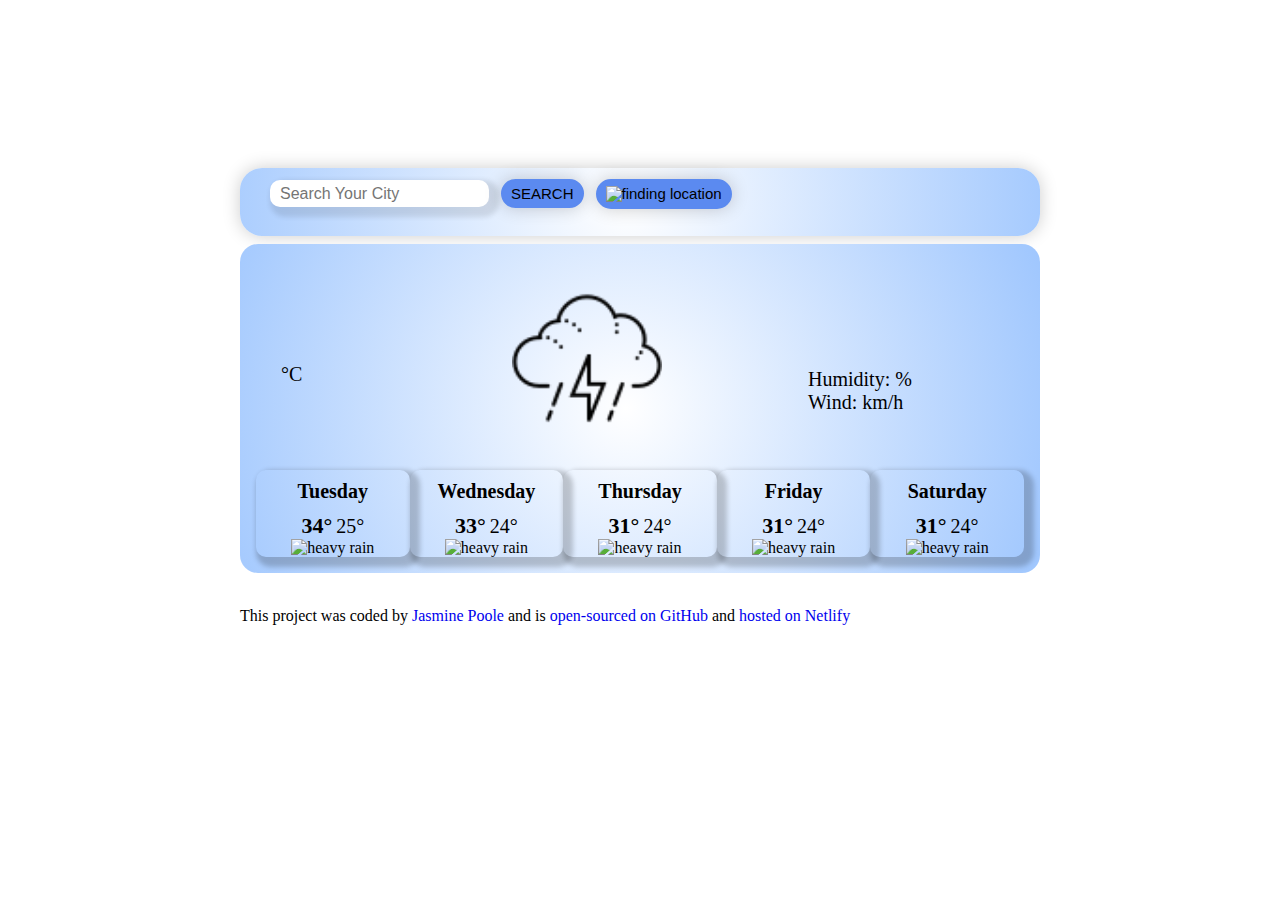
==== index.html @ e9c4d378 "Created an ID for the main image" ====
<!DOCTYPE html>
<html lang="en">
  <head>
    <meta charset="UTF-8" />
    <meta http-equiv="X-UA-Compatible" content="IE=edge" />
    <meta name="viewport" content="width=device-width, initial-scale=1.0" />
    <link rel="stylesheet" href="src/styles.css" />
    <link
      href="https://cdn.jsdelivr.net/npm/bootstrap@5.2.0/dist/css/bootstrap.min.css"
      rel="stylesheet"
      integrity="sha384-gH2yIJqKdNHPEq0n4Mqa/HGKIhSkIHeL5AyhkYV8i59U5AR6csBvApHHNl/vI1Bx"
      crossorigin="anonymous"
    />
    <link
      rel="stylesheet"
      href="https://cdn.jsdelivr.net/npm/bootstrap-icons@1.3.0/font/bootstrap-icons.css"
    />
    <script src="https://unpkg.com/axios/dist/axios.min.js"></script>
    <title>Weather</title>
  </head>
  <body>
    <div class="weather-app">
      <div class="search-container">
        <form id="search-form">
          <input
            type="text"
            class="input-city col-sm-7"
            autocomplete="off"
            placeholder="Search Your City"
            id="search-input"
          />
          <button type="submit" class="search-button">SEARCH</button>
          <span class="locator">
            <button
              type="submit"
              class="location-button"
              title="finding location"
              id="locator-button"
            >
              <img
                src="https://s3.amazonaws.com/shecodesio-production/uploads/files/000/045/548/original/location.png?1662398089"
                alt="finding location"
              />
            </button>
          </span>
        </form>
      </div>
      <div class="weather-content-container">
        <div class="current-city-container">
          <div class="row">
            <div class="city-weather col">
              <span class="city-name" id="city"></span>
              <br />
              <span class="current-time" id="date-line"></span>
              <br />
              <span class="weather-description" id="description"></span>
              <br />
              <div>
                <span class="current-temp" id="main-temp"></span>
                <span class="units">°C</span>
              </div>
            </div>
            <div class="current-weather-icon">
              <img
                src="images/storm.png"
                alt="storm"
                id="icon"
              />
            </div>
            <div class="current-weather-details">
              <ul>
                <li class="humidity">Humidity: <span id="humidity"></span>%</li>
                <li class="cwind">Wind: <span id="wind"></span> km/h</li>
              </ul>
            </div>
          </div>
        </div>
        <div class="city-next-temp-container">
          <div class="row">
            <div class="days-col col">
              <div class="days">
                <p>
                  <span class="days-weekday">Tuesday</span>
                </p>
                <p class="days-temp">
                  <span class="forcast-max">34°</span>
                  <span class="forcast-min">25°</span>
                </p>
                <img src="images/hrain.png" alt="heavy rain" />
              </div>
            </div>
            <div class="days-col col">
              <div class="days">
                <p>
                  <span class="days-weekday">Wednesday</span>
                </p>
                <p class="days-temp">
                  <span class="forcast-max">33°</span>
                  <span class="forcast-min">24°</span>
                </p>
                <img src="images/hrain.png" alt="heavy rain" />
              </div>
            </div>
            <div class="days-col col">
              <div class="days">
                <p>
                  <span class="days-weekday">Thursday</span>
                </p>
                <p class="days-temp">
                  <span class="forcast-max">31°</span>
                  <span class="forcast-min">24°</span>
                </p>
                <img src="images/hrain.png" alt="heavy rain" />
              </div>
            </div>
            <div class="days-col col">
              <div class="days">
                <p>
                  <span class="days-weekday">Friday</span>
                </p>
                <p class="days-temp">
                  <span class="forcast-max">31°</span>
                  <span class="forcast-min">24°</span>
                </p>
                <img src="images/hrain.png" alt="heavy rain" />
              </div>
            </div>
            <div class="days-col col">
              <div class="days">
                <p>
                  <span class="days-weekday">Saturday</span>
                </p>
                <p class="days-temp">
                  <span class="forcast-max">31°</span>
                  <span class="forcast-min">24°</span>
                </p>
                <img src="images/hrain.png" alt="heavy rain" />
              </div>
            </div>
          </div>
        </div>
      </div>
      <br />
      <div class="footer">
        <p>
          This project was coded by <a
            href="https://www.linkedin.com/in/jasmine-poole-421b101b7/"
            target="_blank"
            class="linked-in"
            >Jasmine Poole</a
          > and is 
          <a href="https://github.com/J2N8/vanilla-weather-app" target="_blank" class="github">open-sourced on GitHub</a> and
          <a href="https://harmonious-gecko-44e8df.netlify.app/" target="_blank" class="netlify">hosted on Netlify</a> 
        </p>
      </div>
    </div>
    <script src="src/script.js"></script>
  </body>
</html>
---- src/styles.css ----
.city-name {
  display: inline-block;
  font-size: 50px;
  width: 100%;
}

.city-next-temp-container {
  display: inline-block;
  margin-top: 15px;
  width: 100%;
}

.city-next-temp-container .row {
  display: grid;
  grid-template-columns: 1fr 1fr 1fr 1fr 1fr;
}

.city-weather {
  padding-top: 16px;
  margin-left: 25px;
}

.current-city-container .row {
  display: grid;
  gap: 30px 0;
  grid-template-columns: 1fr 1fr 1fr;
}

.current-time,
.weather-description {
  font-size: 20px;
}

.current-temp {
  font-size: 100px;
}

.current-weather-details {
  font-size: 20px;
  margin-top: 8px;
  padding-top: 80px;
}

.current-weather-icon {
  display: flex;
  flex-direction: column;
  justify-content: center;
}

.current-weather-icon  img{
  width: 150px;
  height: auto;
}

.days {
  border-radius: 10px;
  box-shadow: 5px 5px 5px 5px rgb(0, 0, 0, 0.2);
  text-align: center;
}

.days p {
  margin: 0;
  padding-top: 10px;
}

.days-weekday {
  font-size: 20px;
  font-weight: 800;
}

.forcast-max {
  font-size: 22px;
  font-weight: 800;
}

.forcast-min {
  font-size: 20px;
}

.input-city {
  background-color: #ffffff;
  box-shadow: 5px 5px 5px 5px rgb(0, 0, 0, 0.1);
  border: none;
  border-radius: 10px;
  display: inline-block;
  font-size: 16px;
  line-height: 25px;
  max-width: 80%;
  margin-left: 20px;
  padding-left: 10px;
}

.link-active {
  color: #000000;
}

.link-not-active {
  color: gray;
}

.location-button img {
  width: 19px;
}

.location-button,
.search-button {
  background: #5b8af0;
  border: 2px solid #5b8af0;
  border-radius: 15px;
  box-shadow: 0 0 18px rgb(0, 0, 0, 0.2);
  color: black;
  display: inline-block;
  font-size: 15px;
  line-height: 15px;
  margin: 1px 0 0 8px;
  padding: 5px 8px;
  transition: all 200ms ease-in-out;
}

 .search-button:hover{
color: #5b8af0;
background: white;
}


.search-container {
  background: radial-gradient(
    592px at 48.2% 50%,
    rgb(255, 255, 255) 0%,
    rgb(160, 199, 254) 74.6%
  );
  border-radius: 22px;
  box-shadow: 0 0 18px rgb(0, 0, 0, 0.2);
  display: grid;
  height: 48px;
  margin-bottom: 8px;
  padding: 10px;
}

.units {
  font-size: 20px;
  position: relative;
  top: -50px;
}

.units a{
  text-decoration: none;
}

.weather-app {
  margin: 60px auto;
  max-width: 800px;
}

.weather-content-container {
  background: radial-gradient(
    592px at 48.2% 50%,
    rgb(255, 255, 255) 0%,
    rgb(160, 199, 254) 74.6%
  );
  border-radius: 18px;
  display: block;
  font-family: Cambria, Cochin, Georgia, Times, "Times New Roman", serif;
  padding: 16px;
}

.footer a {
  text-decoration: none;
}

body {
  background: white;
  padding: 100px;
}

li{
  list-style: none;
}
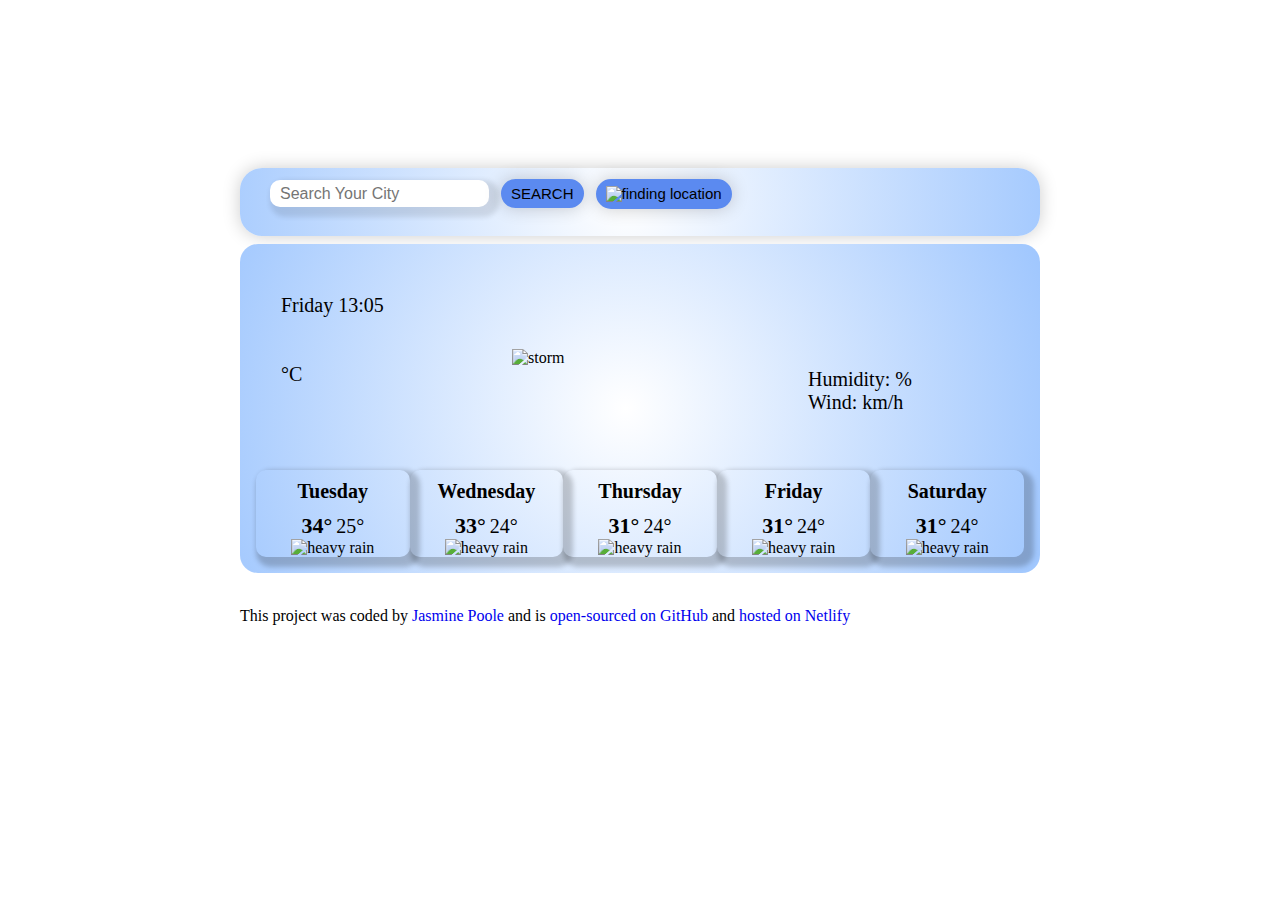
==== commit 430c9ffb: "Added relevant icon from the api" ====
--- a/index.html
+++ b/index.html
@@ -62,7 +62,7 @@
             </div>
             <div class="current-weather-icon">
               <img
-                src="images/storm.png"
+                src=""
                 alt="storm"
                 id="icon"
               />
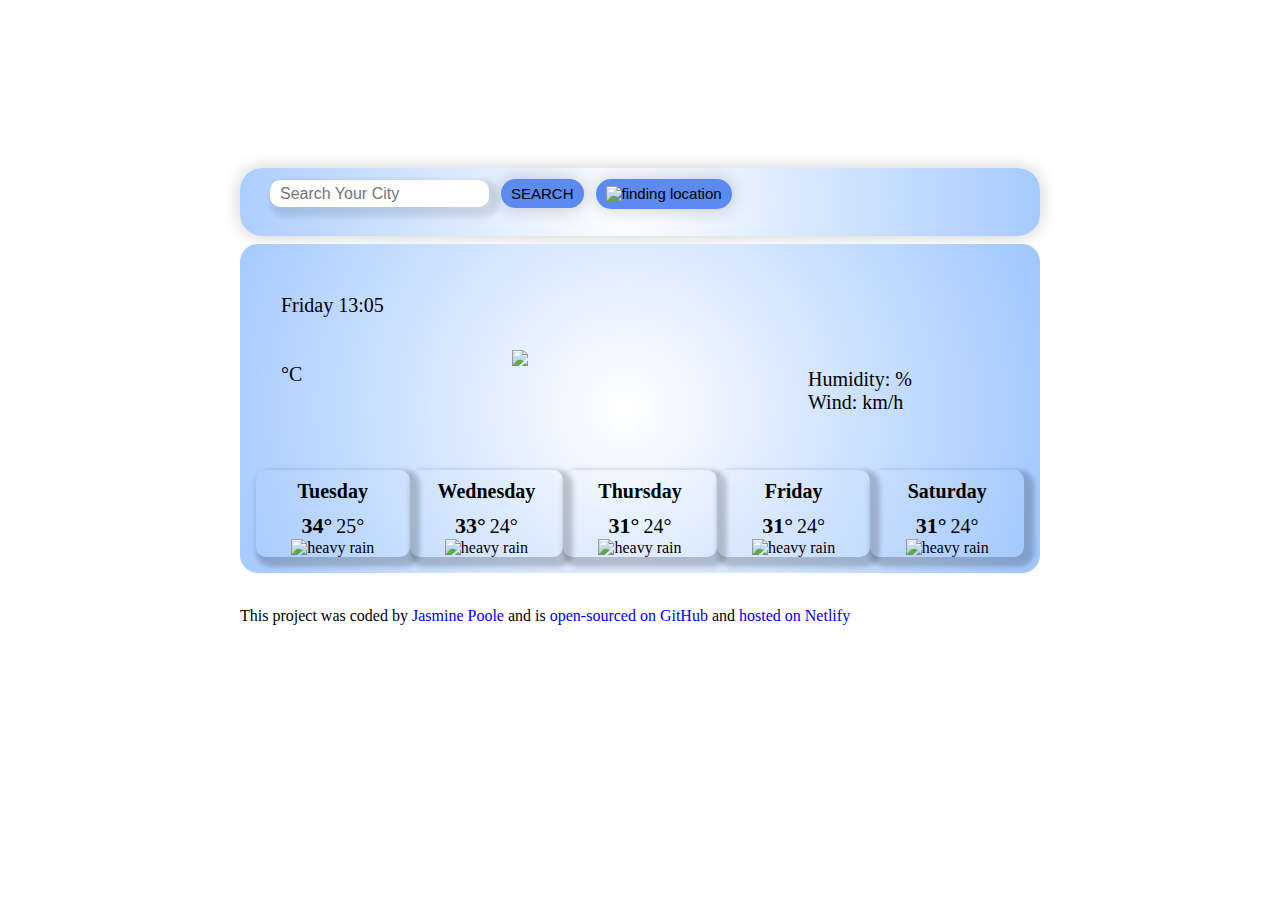
==== commit 52c4d3a4: "Updated img sizing" ====
--- a/index.html
+++ b/index.html
@@ -62,8 +62,7 @@
             </div>
             <div class="current-weather-icon">
               <img
-                src=""
-                alt="storm"
+                src="#"
                 id="icon"
               />
             </div>
--- a/src/styles.css
+++ b/src/styles.css
@@ -45,11 +45,6 @@
   display: flex;
   flex-direction: column;
   justify-content: center;
-}
-
-.current-weather-icon  img{
-  width: 150px;
-  height: auto;
 }
 
 .days {
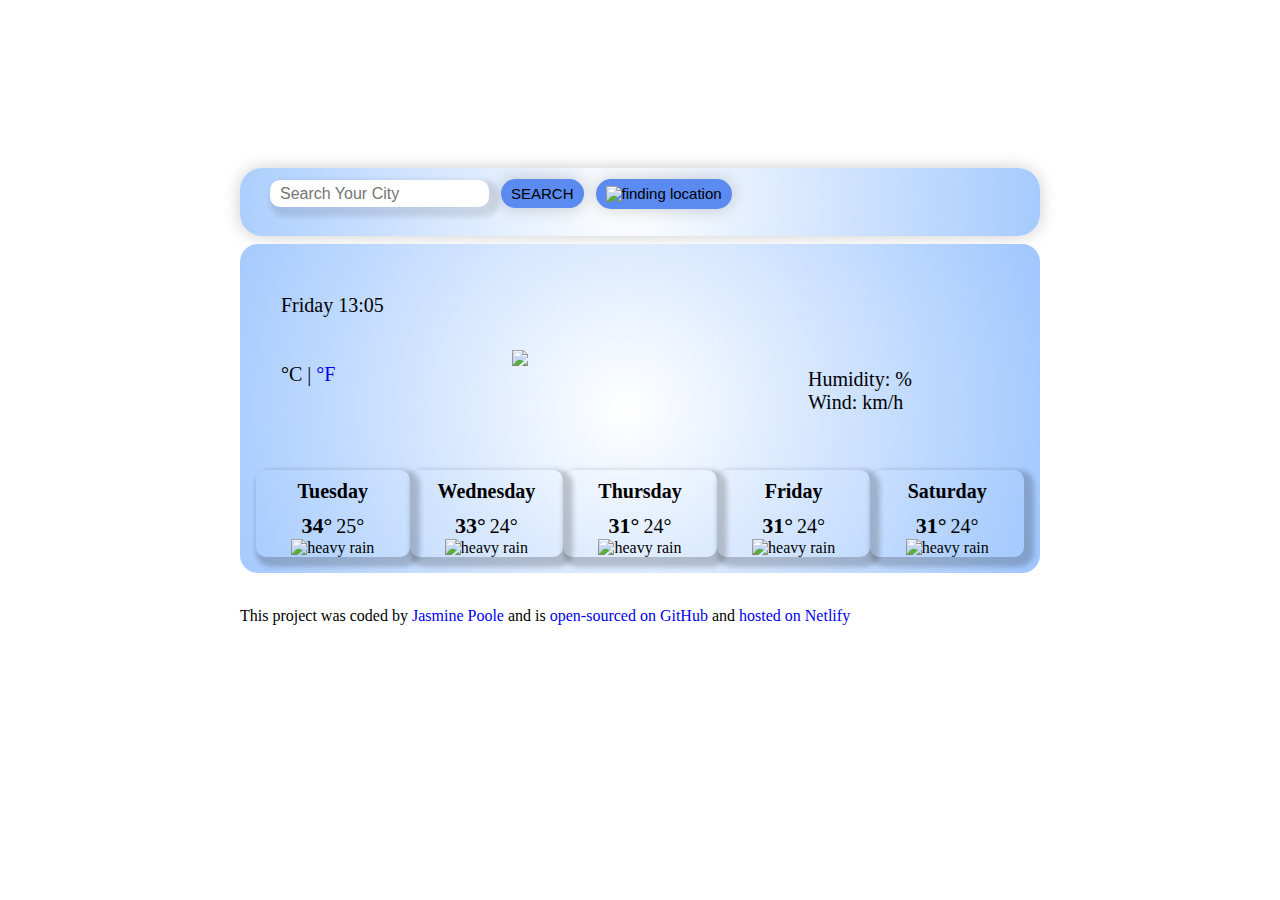
==== commit f74db27b: "Fixed bug" ====
--- a/index.html
+++ b/index.html
@@ -55,9 +55,12 @@
               <br />
               <span class="weather-description" id="description"></span>
               <br />
-              <div>
+              <div class="weather-temperature">
                 <span class="current-temp" id="main-temp"></span>
-                <span class="units">°C</span>
+                <span class="units">
+                  <a href="#" id="celsius-link" class="link-active">°C</a> |
+                  <a href="#" id="fahrenheit-link">°F</a>
+                </span>
               </div>
             </div>
             <div class="current-weather-icon">
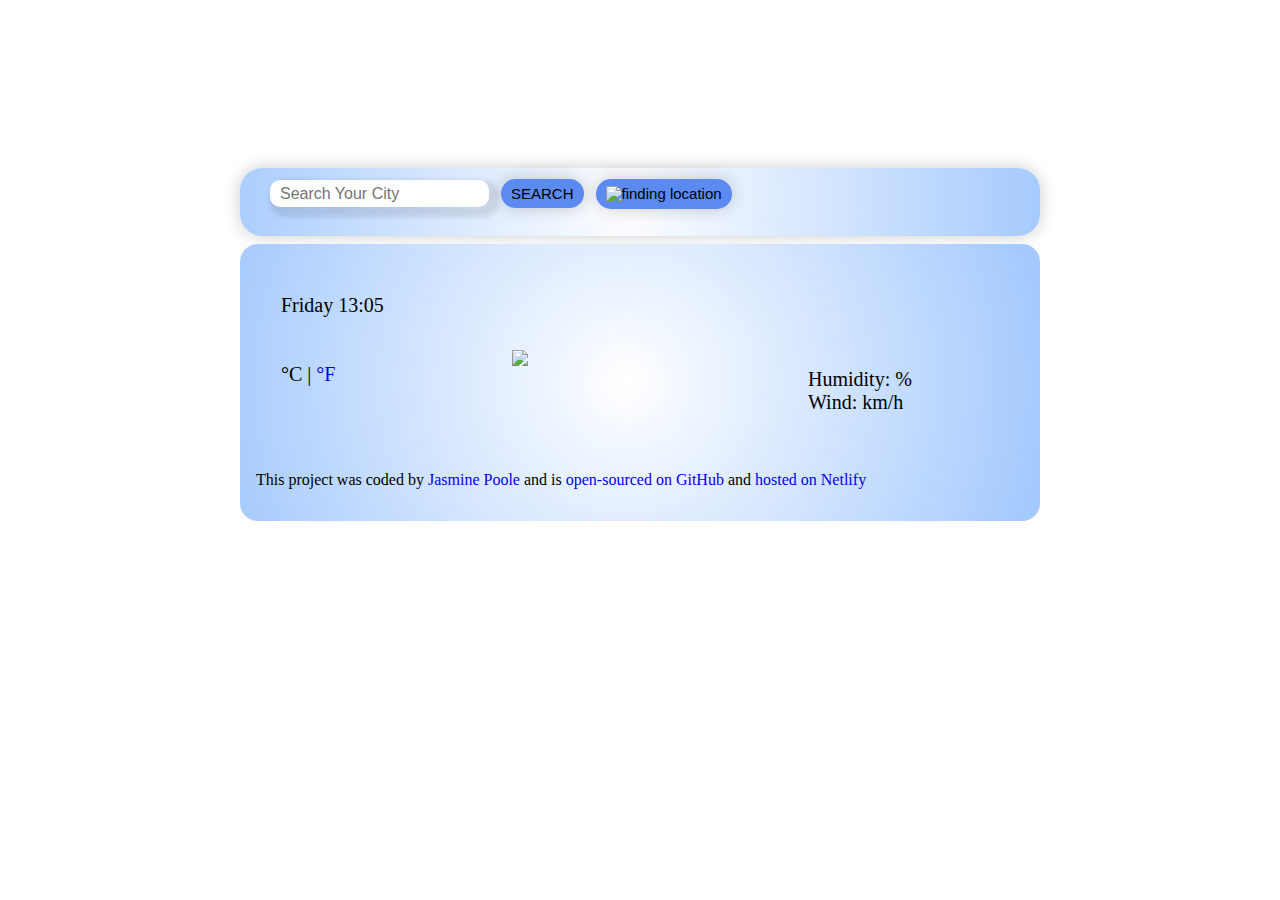
==== commit a33b5f88: "Removed forecast" ====
--- a/index.html
+++ b/index.html
@@ -64,10 +64,7 @@
               </div>
             </div>
             <div class="current-weather-icon">
-              <img
-                src="#"
-                id="icon"
-              />
+              <img src="#" id="icon" />
             </div>
             <div class="current-weather-details">
               <ul>
@@ -77,82 +74,30 @@
             </div>
           </div>
         </div>
-        <div class="city-next-temp-container">
-          <div class="row">
-            <div class="days-col col">
-              <div class="days">
-                <p>
-                  <span class="days-weekday">Tuesday</span>
-                </p>
-                <p class="days-temp">
-                  <span class="forcast-max">34°</span>
-                  <span class="forcast-min">25°</span>
-                </p>
-                <img src="images/hrain.png" alt="heavy rain" />
-              </div>
-            </div>
-            <div class="days-col col">
-              <div class="days">
-                <p>
-                  <span class="days-weekday">Wednesday</span>
-                </p>
-                <p class="days-temp">
-                  <span class="forcast-max">33°</span>
-                  <span class="forcast-min">24°</span>
-                </p>
-                <img src="images/hrain.png" alt="heavy rain" />
-              </div>
-            </div>
-            <div class="days-col col">
-              <div class="days">
-                <p>
-                  <span class="days-weekday">Thursday</span>
-                </p>
-                <p class="days-temp">
-                  <span class="forcast-max">31°</span>
-                  <span class="forcast-min">24°</span>
-                </p>
-                <img src="images/hrain.png" alt="heavy rain" />
-              </div>
-            </div>
-            <div class="days-col col">
-              <div class="days">
-                <p>
-                  <span class="days-weekday">Friday</span>
-                </p>
-                <p class="days-temp">
-                  <span class="forcast-max">31°</span>
-                  <span class="forcast-min">24°</span>
-                </p>
-                <img src="images/hrain.png" alt="heavy rain" />
-              </div>
-            </div>
-            <div class="days-col col">
-              <div class="days">
-                <p>
-                  <span class="days-weekday">Saturday</span>
-                </p>
-                <p class="days-temp">
-                  <span class="forcast-max">31°</span>
-                  <span class="forcast-min">24°</span>
-                </p>
-                <img src="images/hrain.png" alt="heavy rain" />
-              </div>
-            </div>
-          </div>
-        </div>
-      </div>
-      <br />
+
       <div class="footer">
         <p>
-          This project was coded by <a
+          This project was coded by
+          <a
             href="https://www.linkedin.com/in/jasmine-poole-421b101b7/"
             target="_blank"
             class="linked-in"
             >Jasmine Poole</a
-          > and is 
-          <a href="https://github.com/J2N8/vanilla-weather-app" target="_blank" class="github">open-sourced on GitHub</a> and
-          <a href="https://harmonious-gecko-44e8df.netlify.app/" target="_blank" class="netlify">hosted on Netlify</a> 
+          >
+          and is
+          <a
+            href="https://github.com/J2N8/vanilla-weather-app"
+            target="_blank"
+            class="github"
+            >open-sourced on GitHub</a
+          >
+          and
+          <a
+            href="https://harmonious-gecko-44e8df.netlify.app/"
+            target="_blank"
+            class="netlify"
+            >hosted on Netlify</a
+          >
         </p>
       </div>
     </div>
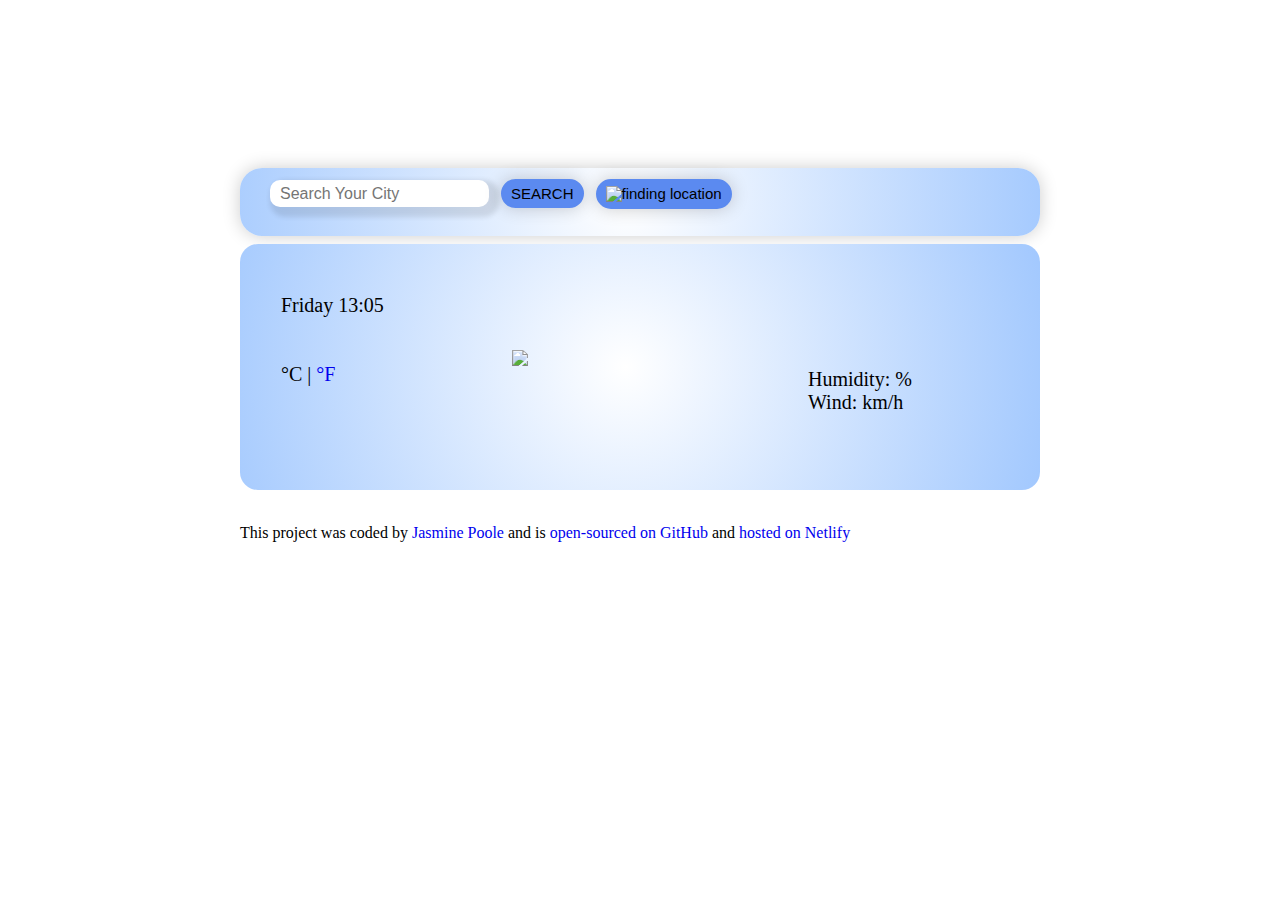
==== commit ca344565: "Removed HTML  into JS and empty the div" ====
--- a/index.html
+++ b/index.html
@@ -74,7 +74,10 @@
             </div>
           </div>
         </div>
-
+        <div class="city-next-temp-container" id="forecast">
+        </div>
+      </div>
+      <br />
       <div class="footer">
         <p>
           This project was coded by
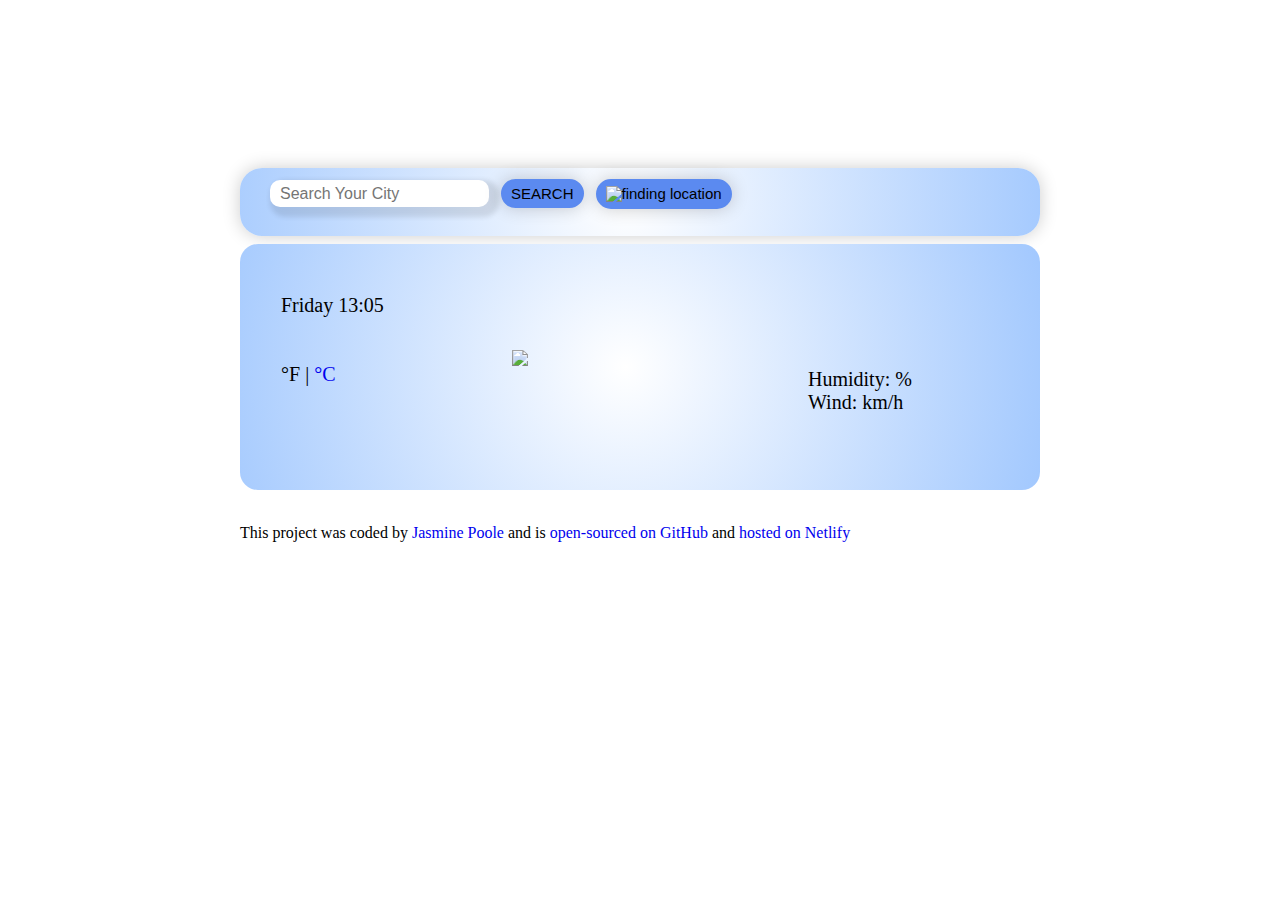
==== commit b8299c59: "Update JS and HTML by switching Fahrenheit and Celsius placement." ====
--- a/index.html
+++ b/index.html
@@ -58,8 +58,9 @@
               <div class="weather-temperature">
                 <span class="current-temp" id="main-temp"></span>
                 <span class="units">
-                  <a href="#" id="celsius-link" class="link-active">°C</a> |
-                  <a href="#" id="fahrenheit-link">°F</a>
+                  <a href="#" id="fahrenheit-link" class="link-active">°F</a> |
+                  <a href="#" id="celsius-link">°C</a> 
+                  
                 </span>
               </div>
             </div>
